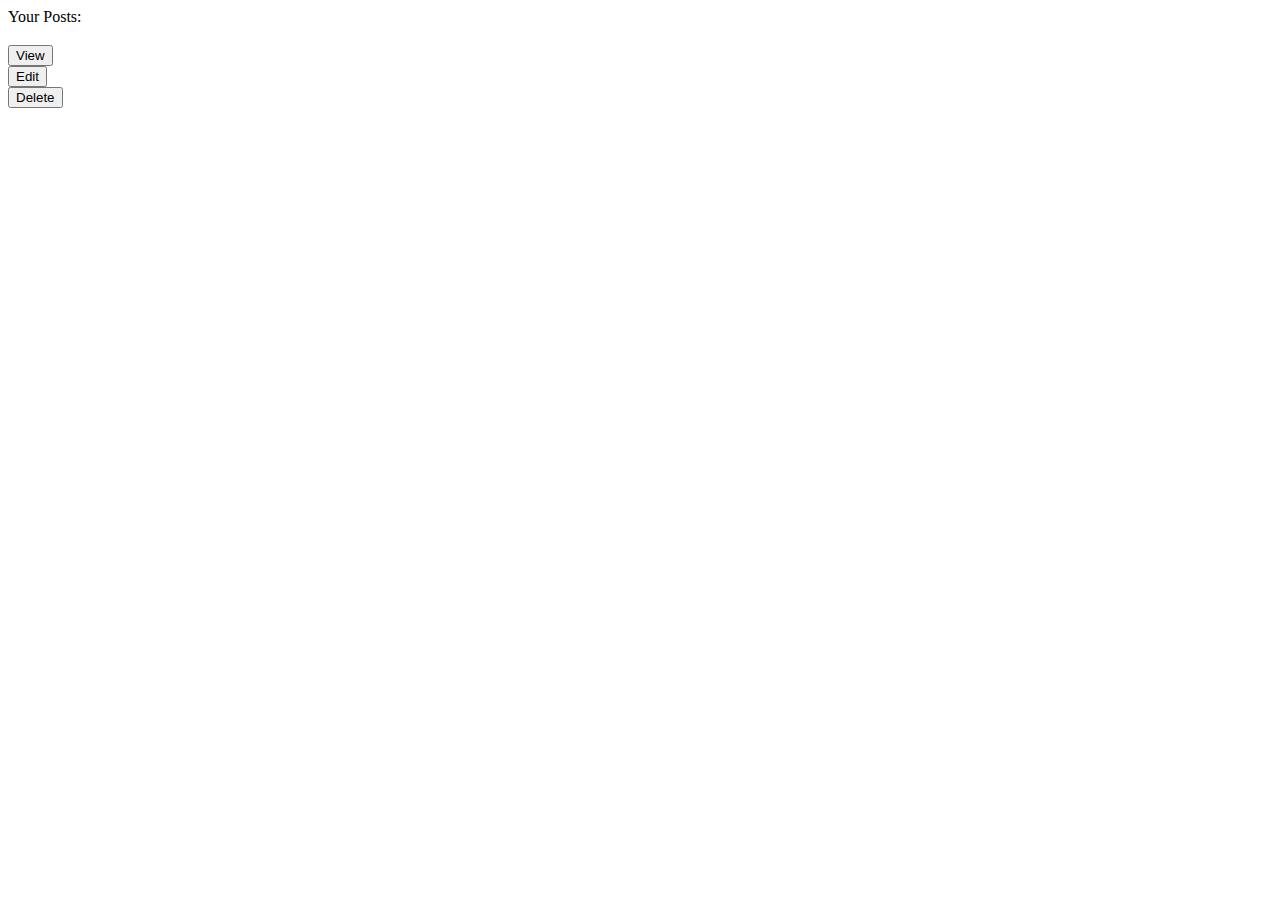
==== src/main/resources/templates/posts/index.html @ 221f88f5 "minor changes" ====
<!doctype html>

<html lang="en" xmlns:th="http://www.thymeleaf.org">

<head th:replace="head :: head">
    <meta charset="UTF-8"/>
    <meta name="viewport"
          content="width=device-width, user-scalable=no, initial-scale=1.0, maximum-scale=1.0, minimum-scale=1.0"/>
    <meta http-equiv="X-UA-Compatible" content="ie=edge"/>
    <title>Document</title>
</head>
<body class="container phm bg-olive navy">
<!--<div class="card col-8">-->
<nav th:replace="nav :: nav"/>
<div class="display-4 mb-4">Your Posts:</div>

<div class="row">
    <div class="card border mb-3 col-4 p-4 float-left" th:each="post : ${posts}">
        <div class="card phm bg-transparent navy border mb-3 p-4">
            <div>
                <h3 class="" th:text="${post.title}"></h3>
            </div>
            <div>
                <p class="" th:text="${post.body}"></p>
            </div>
            <!--<div class="btn-group" role="group" aria-label="Basic example">-->
            <!--<button type="button" class="btn btn-secondary">Left</button>-->
            <!--<button type="button" class="btn btn-secondary">Middle</button>-->
            <!--<button type="button" class="btn btn-secondary">Right</button>-->
            <!--</div>-->
            <div class="card-footer bg-transparent border-0 row border-olive d-flex inline-flex d-xs-inline mb-1">
                <div class="mr-1 mb-1">
                    <form th:action="@{/posts/{id}(id=${post.id})}" method="get" th:object="${post.id}">
                        <!--<input type="hidden" th:value="${post.id}"/>-->
                        <button type="submit" class="btn btn-outline-primary btn-sm">View</button>
                    </form>
                </div>
                <div class="mr-1 mb-1">
                    <form th:action="@{/posts/{id}/update(id=${post.id})}" method="get" th:object="${post.id}">
                        <!--<input type="hidden" th:value="${post.id}"/>-->
                        <button type="submit" class="btn btn-outline-primary btn-sm">Edit</button>
                    </form>
                </div>
                <div class="mr-1 mb-1">
                    <form th:action="@{/posts/{id}/update/delete(id=${post.id})}" method="get" th:object="${post.id}">
                        <!--<input type="hidden" th:value="${post.id}"/>-->
                        <button type="submit" class="btn btn-outline-danger btn-sm">Delete</button>
                    </form>
                </div>
            </div>
        </div>
    </div>
</div>

<footer th:replace="footer :: footer"/>
</body>
</html>
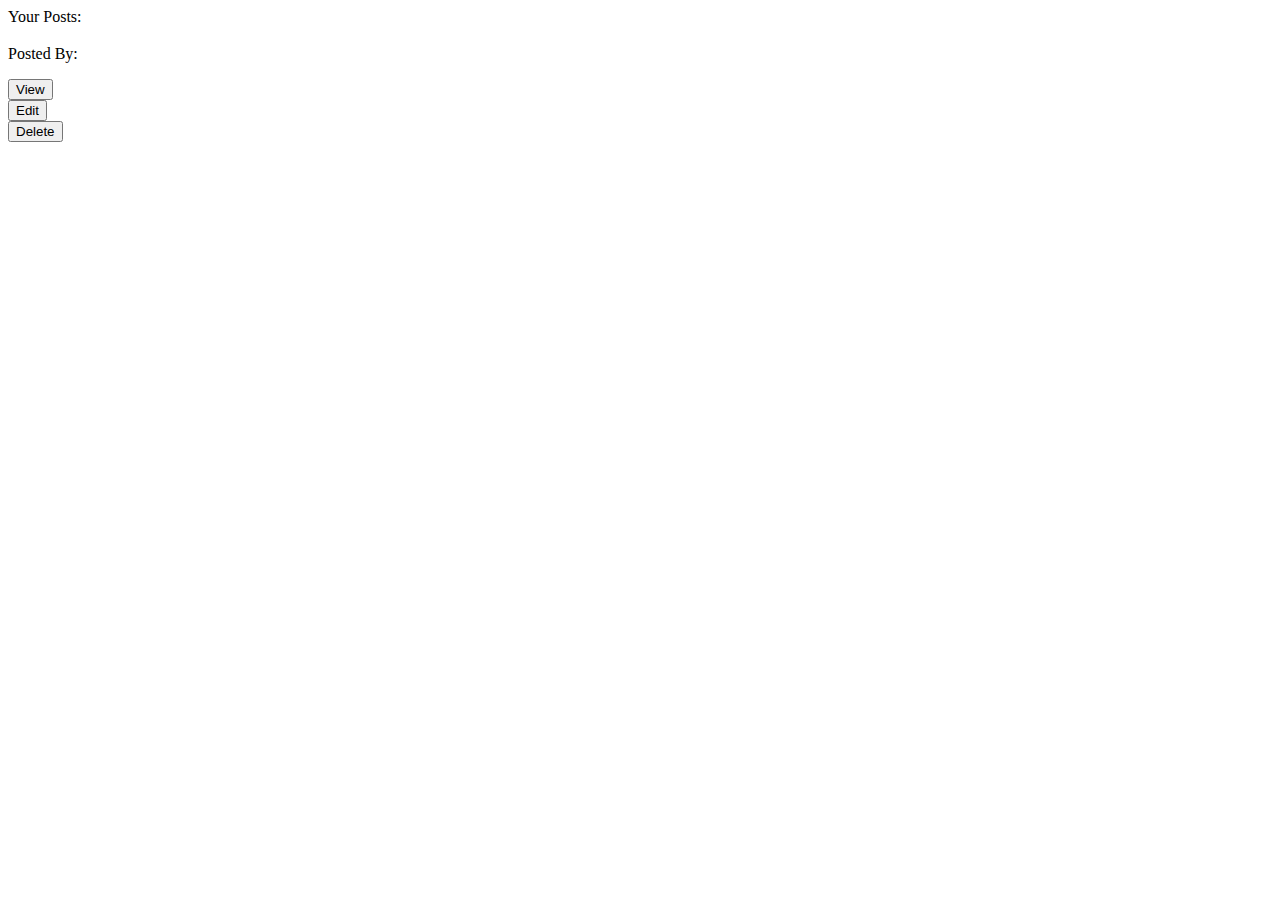
==== commit a67682a3: "checkpoint 2" ====
--- a/src/main/resources/templates/posts/index.html
+++ b/src/main/resources/templates/posts/index.html
@@ -23,11 +23,9 @@
             <div>
                 <p class="" th:text="${post.body}"></p>
             </div>
-            <!--<div class="btn-group" role="group" aria-label="Basic example">-->
-            <!--<button type="button" class="btn btn-secondary">Left</button>-->
-            <!--<button type="button" class="btn btn-secondary">Middle</button>-->
-            <!--<button type="button" class="btn btn-secondary">Right</button>-->
-            <!--</div>-->
+            <div>
+                Posted By: <p th:text="${post.getUser().getUsername()}"></p>
+            </div>
             <div class="card-footer bg-transparent border-0 row border-olive d-flex inline-flex d-xs-inline mb-1">
                 <div class="mr-1 mb-1">
                     <form th:action="@{/posts/{id}(id=${post.id})}" method="get" th:object="${post.id}">
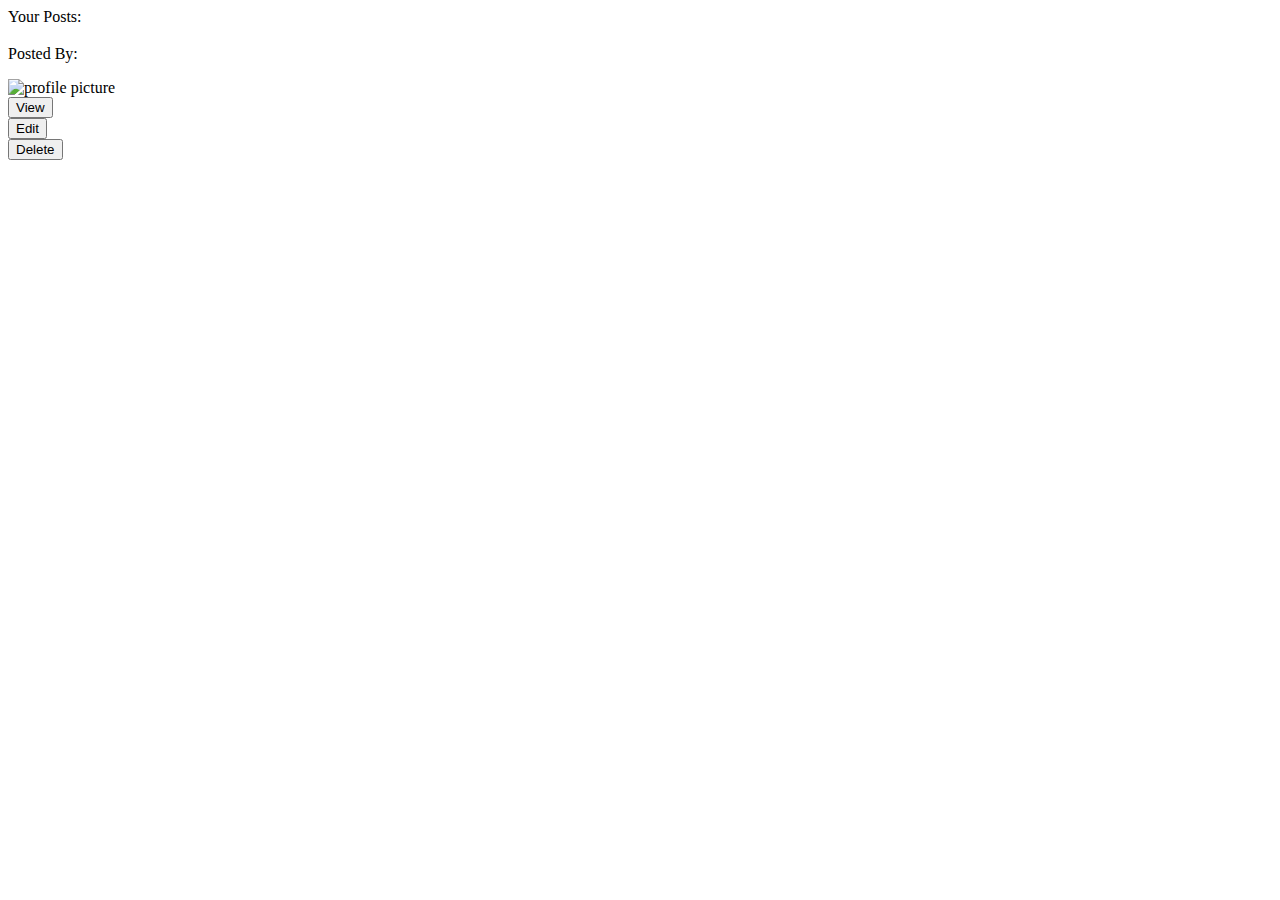
==== commit e6d532f0: "adding security settings and profile image holders" ====
--- a/src/main/resources/templates/posts/index.html
+++ b/src/main/resources/templates/posts/index.html
@@ -1,6 +1,6 @@
 <!doctype html>
 
-<html lang="en" xmlns:th="http://www.thymeleaf.org">
+<html lang="en" xmlns:th="http://www.thymeleaf.org" xmlns:sec="http://www.w3.org/1999/xhtml">
 
 <head th:replace="head :: head">
     <meta charset="UTF-8"/>
@@ -9,11 +9,10 @@
     <meta http-equiv="X-UA-Compatible" content="ie=edge"/>
     <title>Document</title>
 </head>
-<body class="container phm bg-olive navy">
+<body class="container navy">
 <!--<div class="card col-8">-->
 <nav th:replace="nav :: nav"/>
-<div class="display-4 mb-4">Your Posts:</div>
-
+<div class="display-4 mb-4 pt-4">Your Posts:</div>
 <div class="row">
     <div class="card border mb-3 col-4 p-4 float-left" th:each="post : ${posts}">
         <div class="card phm bg-transparent navy border mb-3 p-4">
@@ -26,6 +25,8 @@
             <div>
                 Posted By: <p th:text="${post.getUser().getUsername()}"></p>
             </div>
+            <div><img th:src="${post.getUser().getPicture_large()}" class="border rounded-circle float-right" alt="profile picture"/></div>
+
             <div class="card-footer bg-transparent border-0 row border-olive d-flex inline-flex d-xs-inline mb-1">
                 <div class="mr-1 mb-1">
                     <form th:action="@{/posts/{id}(id=${post.id})}" method="get" th:object="${post.id}">
@@ -33,13 +34,13 @@
                         <button type="submit" class="btn btn-outline-primary btn-sm">View</button>
                     </form>
                 </div>
-                <div class="mr-1 mb-1">
+                <div sec:authorize="isAuthenticated()" class="mr-1 mb-1">
                     <form th:action="@{/posts/{id}/update(id=${post.id})}" method="get" th:object="${post.id}">
                         <!--<input type="hidden" th:value="${post.id}"/>-->
                         <button type="submit" class="btn btn-outline-primary btn-sm">Edit</button>
                     </form>
                 </div>
-                <div class="mr-1 mb-1">
+                <div sec:authorize="isAuthenticated()" class="mr-1 mb-1">
                     <form th:action="@{/posts/{id}/update/delete(id=${post.id})}" method="get" th:object="${post.id}">
                         <!--<input type="hidden" th:value="${post.id}"/>-->
                         <button type="submit" class="btn btn-outline-danger btn-sm">Delete</button>
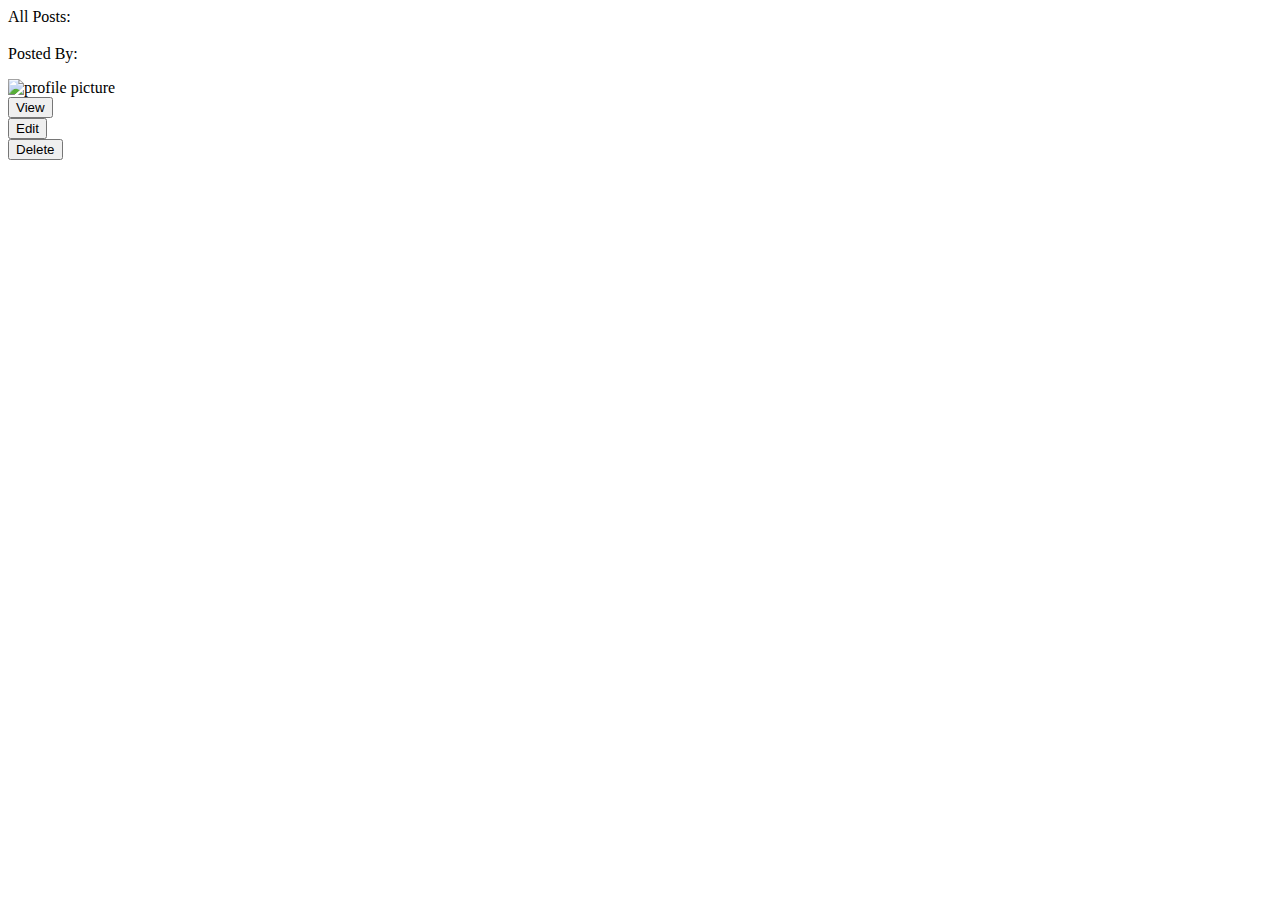
==== commit 6ea6a923: "updated post allowing signed in users to be owners of post created" ====
--- a/src/main/resources/templates/posts/index.html
+++ b/src/main/resources/templates/posts/index.html
@@ -12,7 +12,7 @@
 <body class="container navy">
 <!--<div class="card col-8">-->
 <nav th:replace="nav :: nav"/>
-<div class="display-4 mb-4 pt-4">Your Posts:</div>
+<div class="display-4 mb-4 pt-4">All Posts:</div>
 <div class="row">
     <div class="card border mb-3 col-4 p-4 float-left" th:each="post : ${posts}">
         <div class="card phm bg-transparent navy border mb-3 p-4">
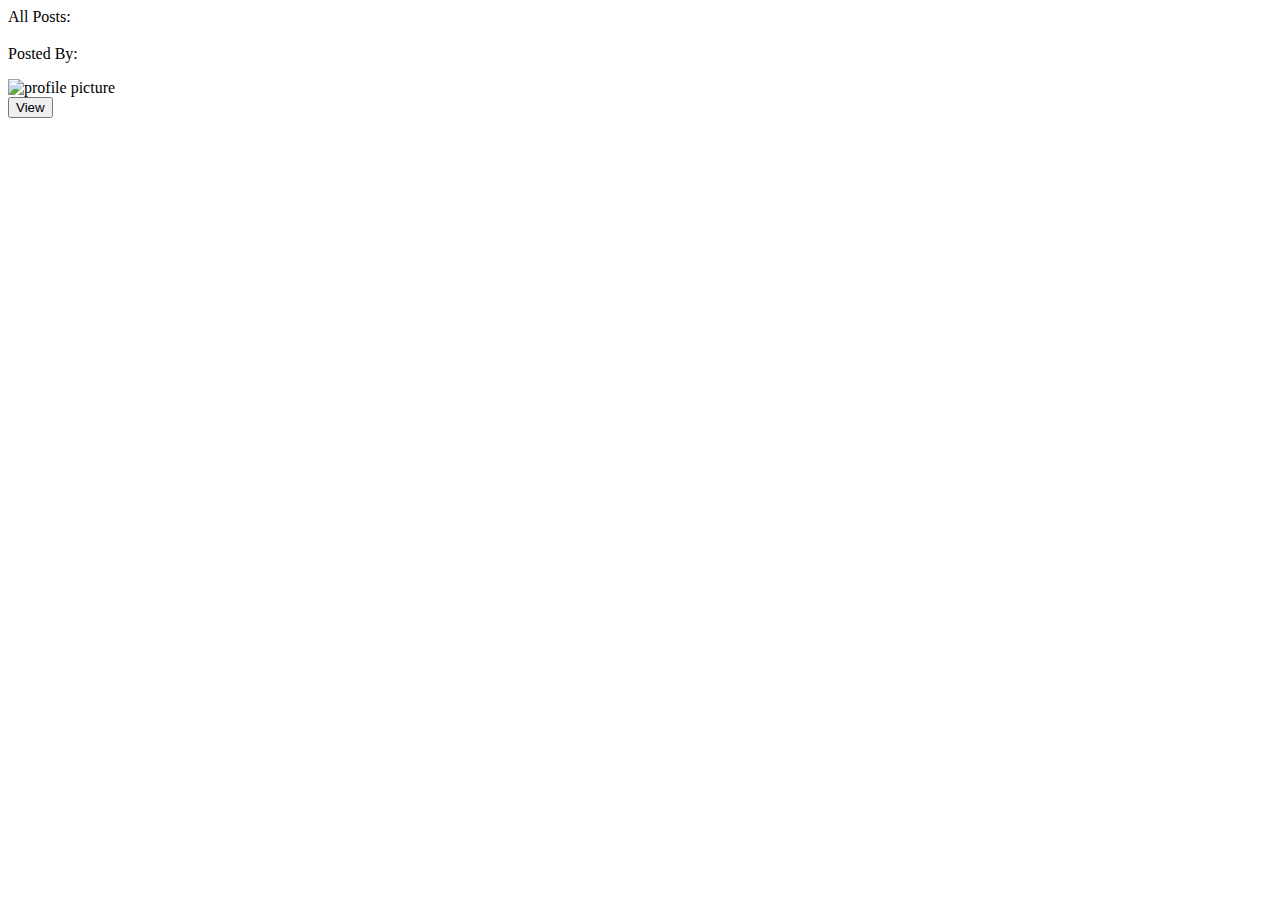
==== commit 3f9e852c: "updated profile page showing user posts with edit features" ====
--- a/src/main/resources/templates/posts/index.html
+++ b/src/main/resources/templates/posts/index.html
@@ -34,18 +34,18 @@
                         <button type="submit" class="btn btn-outline-primary btn-sm">View</button>
                     </form>
                 </div>
-                <div sec:authorize="isAuthenticated()" class="mr-1 mb-1">
-                    <form th:action="@{/posts/{id}/update(id=${post.id})}" method="get" th:object="${post.id}">
-                        <!--<input type="hidden" th:value="${post.id}"/>-->
-                        <button type="submit" class="btn btn-outline-primary btn-sm">Edit</button>
-                    </form>
-                </div>
-                <div sec:authorize="isAuthenticated()" class="mr-1 mb-1">
-                    <form th:action="@{/posts/{id}/update/delete(id=${post.id})}" method="get" th:object="${post.id}">
-                        <!--<input type="hidden" th:value="${post.id}"/>-->
-                        <button type="submit" class="btn btn-outline-danger btn-sm">Delete</button>
-                    </form>
-                </div>
+                <!--<div sec:authorize="isAuthenticated()" class="mr-1 mb-1">-->
+                    <!--<form th:action="@{/posts/{id}/update(id=${post.id})}" method="get" th:object="${post.id}">-->
+                        <!--&lt;!&ndash;<input type="hidden" th:value="${post.id}"/>&ndash;&gt;-->
+                        <!--<button type="submit" class="btn btn-outline-primary btn-sm">Edit</button>-->
+                    <!--</form>-->
+                <!--</div>-->
+                <!--<div sec:authorize="isAuthenticated()" class="mr-1 mb-1">-->
+                    <!--<form th:action="@{/posts/{id}/update/delete(id=${post.id})}" method="get" th:object="${post.id}">-->
+                        <!--&lt;!&ndash;<input type="hidden" th:value="${post.id}"/>&ndash;&gt;-->
+                        <!--<button type="submit" class="btn btn-outline-danger btn-sm">Delete</button>-->
+                    <!--</form>-->
+                <!--</div>-->
             </div>
         </div>
     </div>
